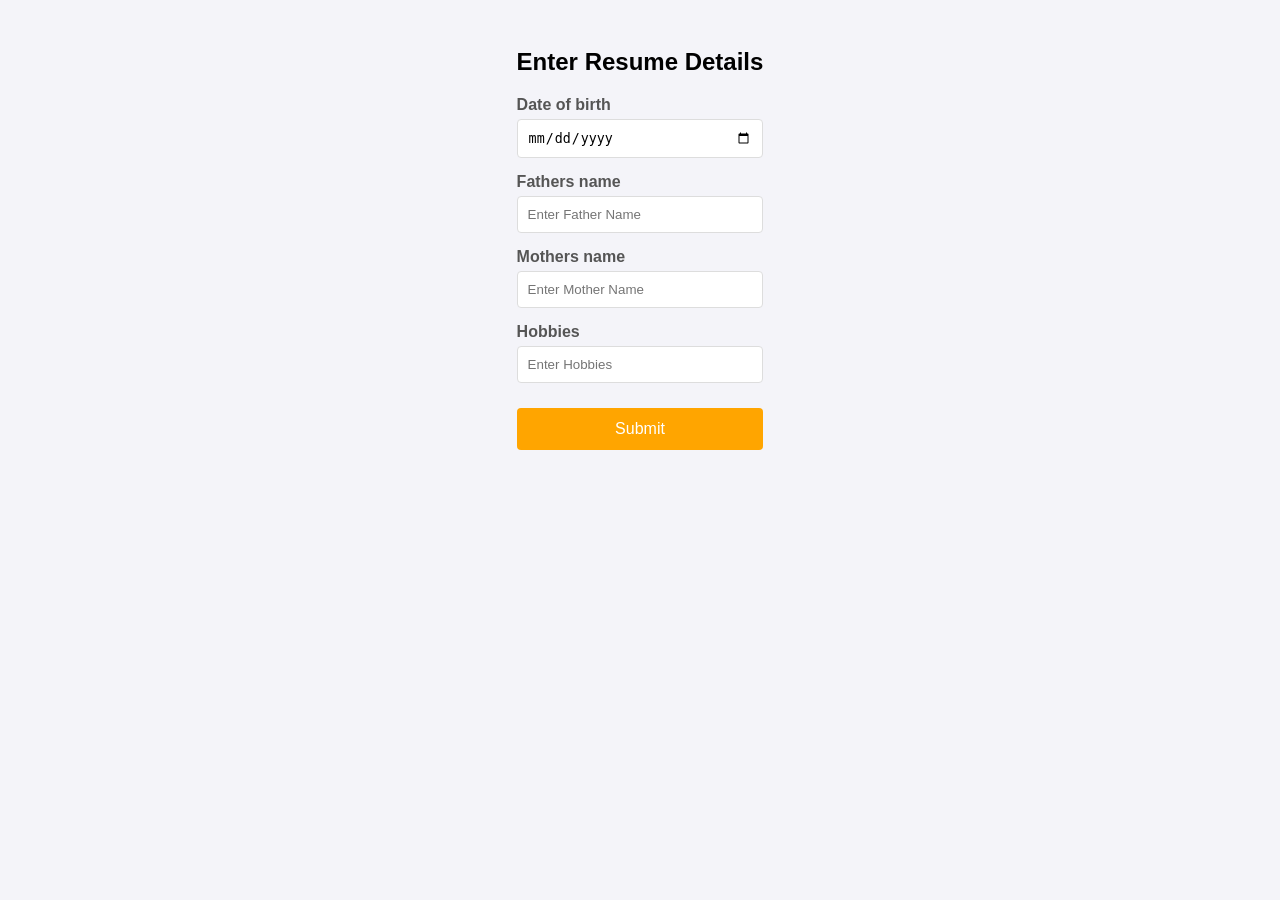
==== templates/index.html @ d85ed678 "project part 1 completed" ====
<!DOCTYPE html>
<html lang="en">
<head>
    <meta charset="UTF-8">
    <title>Resume Details Input</title>
    <style>
        
    </style>
    <link rel="stylesheet" href="../static/styles/style.css">
</head>
<body id="body">
    <div class="form-container">
        <h2>Enter Resume Details</h2>
        <form action="/submit" method="POST">
            <div class="form-group">
                <label>Date of birth</label>
                <input type="date" name="dob" required>
            </div>
            <div class="form-group">
                <label>Fathers name</label>
                <input type="text" name="father_name" placeholder="Enter Father Name" required>
            </div>
            <div class="form-group">
                <label>Mothers name</label>
                <input type="text" name="mother_name" placeholder="Enter Mother Name" required>
            </div>
            <div class="form-group">
                <label>Hobbies</label>
                <input type="text" name="hobbies" placeholder="Enter Hobbies" required>
            </div>
            <button type="submit">Submit</button>
        </form>
    </div>
</body>
</html>
---- static/styles/style.css ----
#body {
  font-family: sans-serif;
  background-color: #f4f4f9;
  display: flex;
  justify-content: center;
  padding: 20px;
}
.body {
  font-family: "Segoe UI", Tahoma, Geneva, Verdana, sans-serif;
  background: #e0e0e0;
  padding: 40px;
}
.form-group {
  margin-bottom: 15px;
}
label {
  display: block;
  margin-bottom: 5px;
  font-weight: bold;
  color: #555;
}
input {
  width: 100%;
  padding: 10px;
  border: 1px solid #ddd;
  border-radius: 4px;
  box-sizing: border-box;
}
button {
  width: 100%;
  padding: 12px;
  background-color: orange;
  border: none;
  color: white;
  font-size: 16px;
  border-radius: 4px;
  cursor: pointer;
  margin-top: 10px;
}
button:hover {
  background-color: darkgoldenrod;
}
.resume {
  background: white;
  max-width: 800px;
  margin: auto;
  padding: 40px;
  box-shadow: 0 0 10px rgba(0, 0, 0, 0.1);
  border-top: 10px solid black;
}
.header {
  display: flex;
  justify-content: space-between;
  border-bottom: 2px solid #eee;
  padding-bottom: 20px;
  margin-bottom: 20px;
}
table {
  width: 100%;
  border-collapse: collapse;
  margin-top: 10px;
}
th,
td {
  border: 1px solid #ddd;
  padding: 8px;
  text-align: left;
}
th {
  background-color: #f2f2f2;
}
.info-grid {
  display: grid;
  grid-template-columns: 1fr 1fr;
  gap: 10px;
  margin-top: 10px;
}
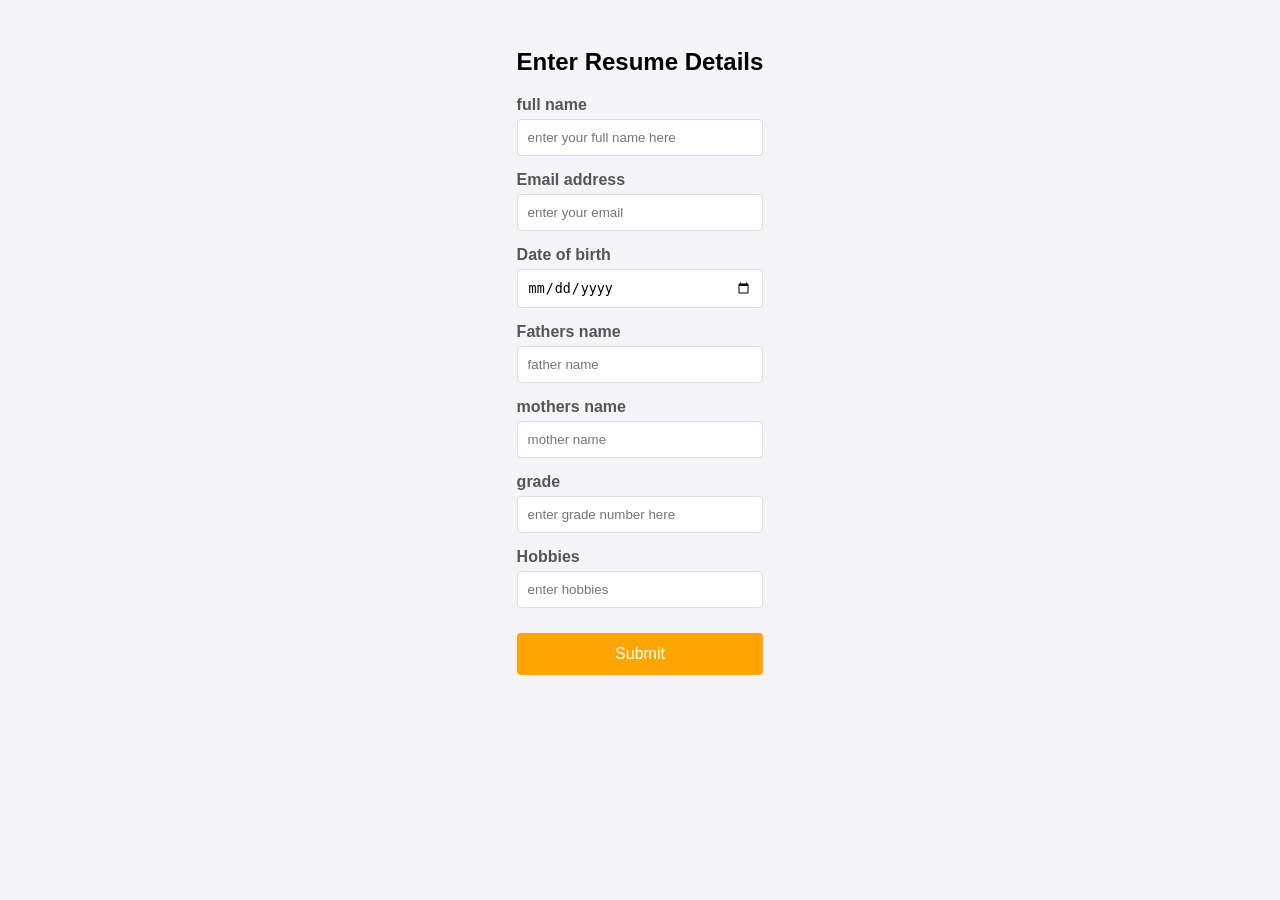
==== commit e8fd5376: "project resume completed" ====
--- a/templates/index.html
+++ b/templates/index.html
@@ -1,35 +1,69 @@
-<!DOCTYPE html>
+<!doctype html>
 <html lang="en">
-<head>
-    <meta charset="UTF-8">
-    <title>Resume Details Input</title>
-    <style>
-        
-    </style>
-    <link rel="stylesheet" href="../static/styles/style.css">
-</head>
-<body id="body">
+  <head>
+    <meta charset="UTF-8" />
+    <title>Resume Detail</title>
+    <link rel="stylesheet" href="../static/styles/style.css" />
+  </head>
+  <body id="body">
     <div class="form-container">
-        <h2>Enter Resume Details</h2>
-        <form action="/submit" method="POST">
-            <div class="form-group">
-                <label>Date of birth</label>
-                <input type="date" name="dob" required>
-            </div>
-            <div class="form-group">
-                <label>Fathers name</label>
-                <input type="text" name="father_name" placeholder="Enter Father Name" required>
-            </div>
-            <div class="form-group">
-                <label>Mothers name</label>
-                <input type="text" name="mother_name" placeholder="Enter Mother Name" required>
-            </div>
-            <div class="form-group">
-                <label>Hobbies</label>
-                <input type="text" name="hobbies" placeholder="Enter Hobbies" required>
-            </div>
-            <button type="submit">Submit</button>
-        </form>
+      <h2>Enter Resume Details</h2>
+      <form action="/submit" method="POST">
+        <div class="form-group">
+          <label>full name</label>
+          <input
+            type="text"
+            name="full_name"
+            placeholder="enter your full name here"
+            required
+          />
+        </div>
+        <div class="form-group">
+          <label>Email address</label>
+          <input
+            type="email"
+            name="email_id"
+            placeholder="enter your email"
+            required
+          />
+        </div>
+        <div class="form-group">
+          <label>Date of birth</label>
+          <input type="date" name="date_of_birth" required />
+        </div>
+        <div class="form-group">
+          <label>Fathers name</label>
+          <input
+            type="text"
+            name="father_name"
+            placeholder="father name"
+            required
+          />
+        </div>
+        <div class="form-group">
+          <label>mothers name</label>
+          <input
+            type="text"
+            name="mother_name"
+            placeholder="mother name"
+            required
+          />
+        </div>
+        <div class="form-group">
+          <label>grade</label>
+          <input type="text" name="grade" placeholder="enter grade number here" required />
+        </div>
+        <div class="form-group">
+          <label>Hobbies</label>
+          <input
+            type="text"
+            name="hobbies"
+            placeholder="enter hobbies"
+            required
+          />
+        </div>
+        <button type="submit">Submit</button>
+      </form>
     </div>
-</body>
+  </body>
 </html>
